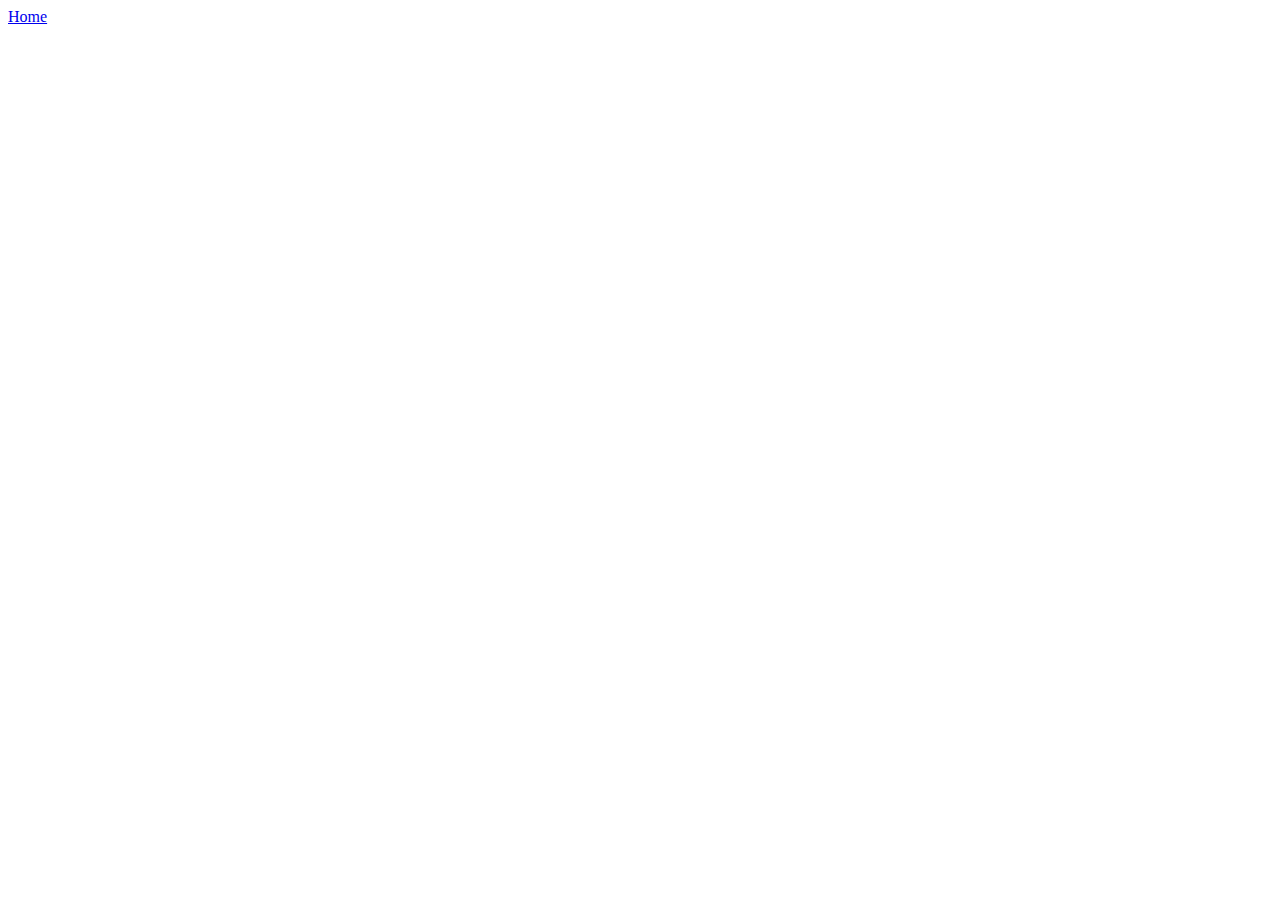
==== SPA/Site1/Index.html @ 2eab611a "References implemented" ====
﻿<!DOCTYPE html>
<html xmlns="http://www.w3.org/1999/xhtml">
<head>
    <title>Site 1</title>
    <script src="scripts/jquery-1.11.0.js"></script>
    <script src="Config/config.js"></script>
    <script src="Config/references.js"></script>
    <script src="Scripts/LAB.js"></script>
</head>
<body>
    <div id="mainContent">
        <div>
            <div id="outer">
                <div id="siteHeader">
                </div>
                <div id="innerouter" class="clearfix colbg3">
                    <div class="breadcrumb">
                        <a href="http://localhost:85/#/default" title="Home">Home</a>
                    </div>
                    <div id="siteContent">
                        <div>
                            <div id="main">
                                <div id="contentMain" style="margin: 0 20% 0 20%;">
                                </div>
                            </div>
                        </div>
                    </div>
                    <div id="siteLeftMenu">
                    </div>
                    <div id="siteRightMenu">
                    </div>
                </div>
                <div id="siteFooter">
                </div>
            </div>
        </div>
    </div>

    <script type="text/javascript">
        References.loadJsReferences();
        References.loadCssReferences();
    </script>
</body>
</html>
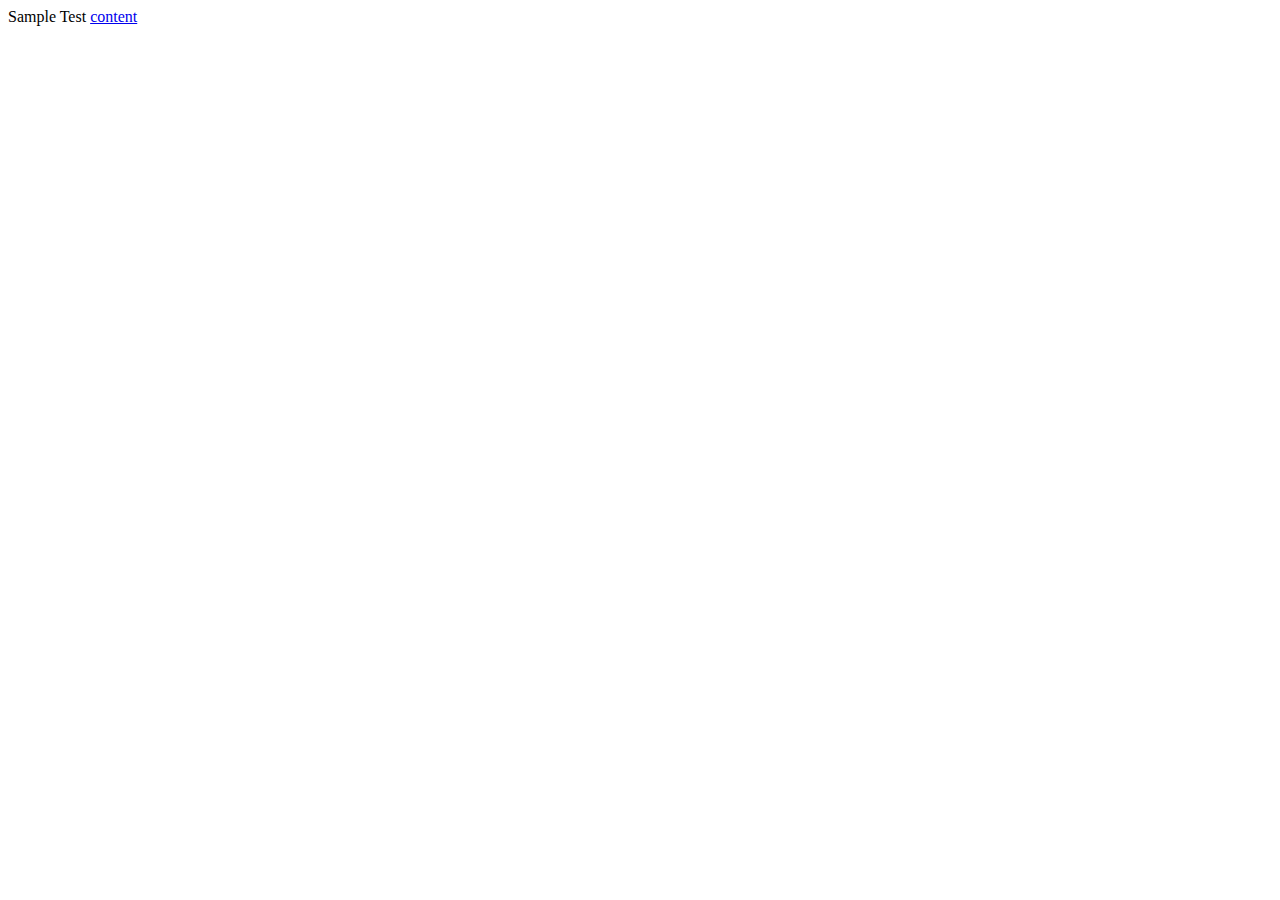
==== commit 8f56a736: "Common popup data loading in page" ====
--- a/SPA/Site1/Index.html
+++ b/SPA/Site1/Index.html
@@ -1,38 +1,40 @@
 ﻿<!DOCTYPE html>
 <html xmlns="http://www.w3.org/1999/xhtml">
 <head>
-    <title>Site 1</title>
+    <title></title>
     <script src="scripts/jquery-1.11.0.js"></script>
     <script src="Config/config.js"></script>
     <script src="Config/references.js"></script>
     <script src="Scripts/LAB.js"></script>
 </head>
 <body>
-    <div id="mainContent">
+    <div id="siteWrapper">
         <div>
-            <div id="outer">
-                <div id="siteHeader">
+            Sample Test <a href="#">content</a>
+        </div>
+        <!--<div id="outer">
+            <div id="siteHeader">
+            </div>
+            <div id="innerouter" class="clearfix colbg3">
+                <div class="breadcrumb">
                 </div>
-                <div id="innerouter" class="clearfix colbg3">
-                    <div class="breadcrumb">
-                        <a href="http://localhost:85/#/default" title="Home">Home</a>
-                    </div>
-                    <div id="siteContent">
-                        <div>
-                            <div id="main">
-                                <div id="contentMain" style="margin: 0 20% 0 20%;">
-                                </div>
+                <div id="siteContent">
+                    <div>
+                        <div id="main">
+                            <div id="contentMain" style="margin: 0 20% 0 20%;">
                             </div>
                         </div>
                     </div>
-                    <div id="siteLeftMenu">
-                    </div>
-                    <div id="siteRightMenu">
-                    </div>
                 </div>
-                <div id="siteFooter">
+                <div id="siteLeftMenu">
+                </div>
+                <div id="siteRightMenu">
                 </div>
             </div>
+            <div id="siteFooter">
+            </div>
+        </div>-->
+        <div id="siteCommon">
         </div>
     </div>
 
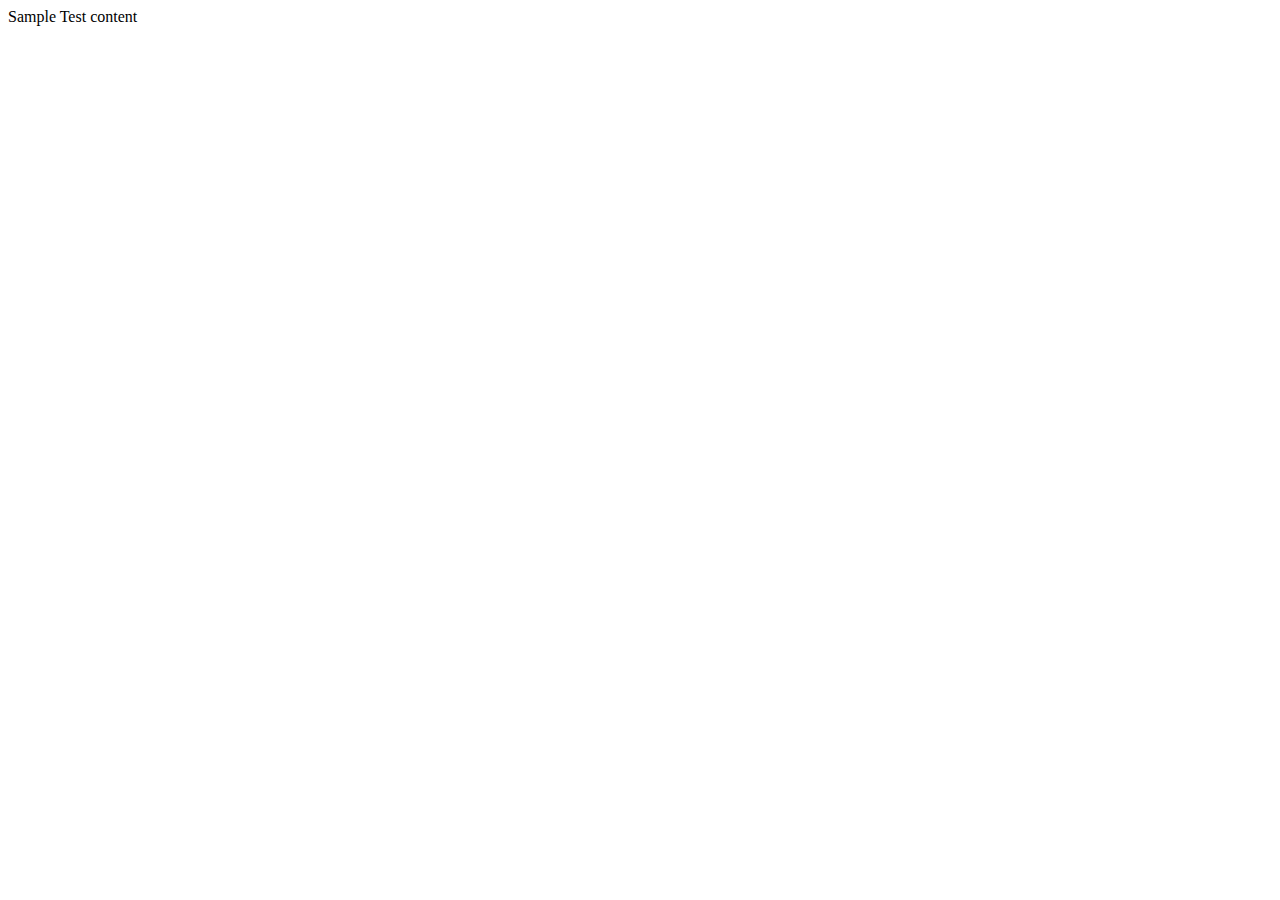
==== commit 57f3cd38: "" ====
--- a/SPA/Site1/Index.html
+++ b/SPA/Site1/Index.html
@@ -9,9 +9,15 @@
 </head>
 <body>
     <div id="siteWrapper">
-        <div>
-            Sample Test <a href="#">content</a>
+      <!--  <div class="commonWrapper">
+            Sample Test <a data-bind="text: Name, click: btnLoginClick">content</a>
+        </div>-->
+        <div class="commonWrapper">
+            <div>
+                Sample Test <a data-bind="text: Name, click: btnLoginClick">content</a>
+            </div>
         </div>
+
         <!--<div id="outer">
             <div id="siteHeader">
             </div>
@@ -36,6 +42,7 @@
         </div>-->
         <div id="siteCommon">
         </div>
+
     </div>
 
     <script type="text/javascript">
